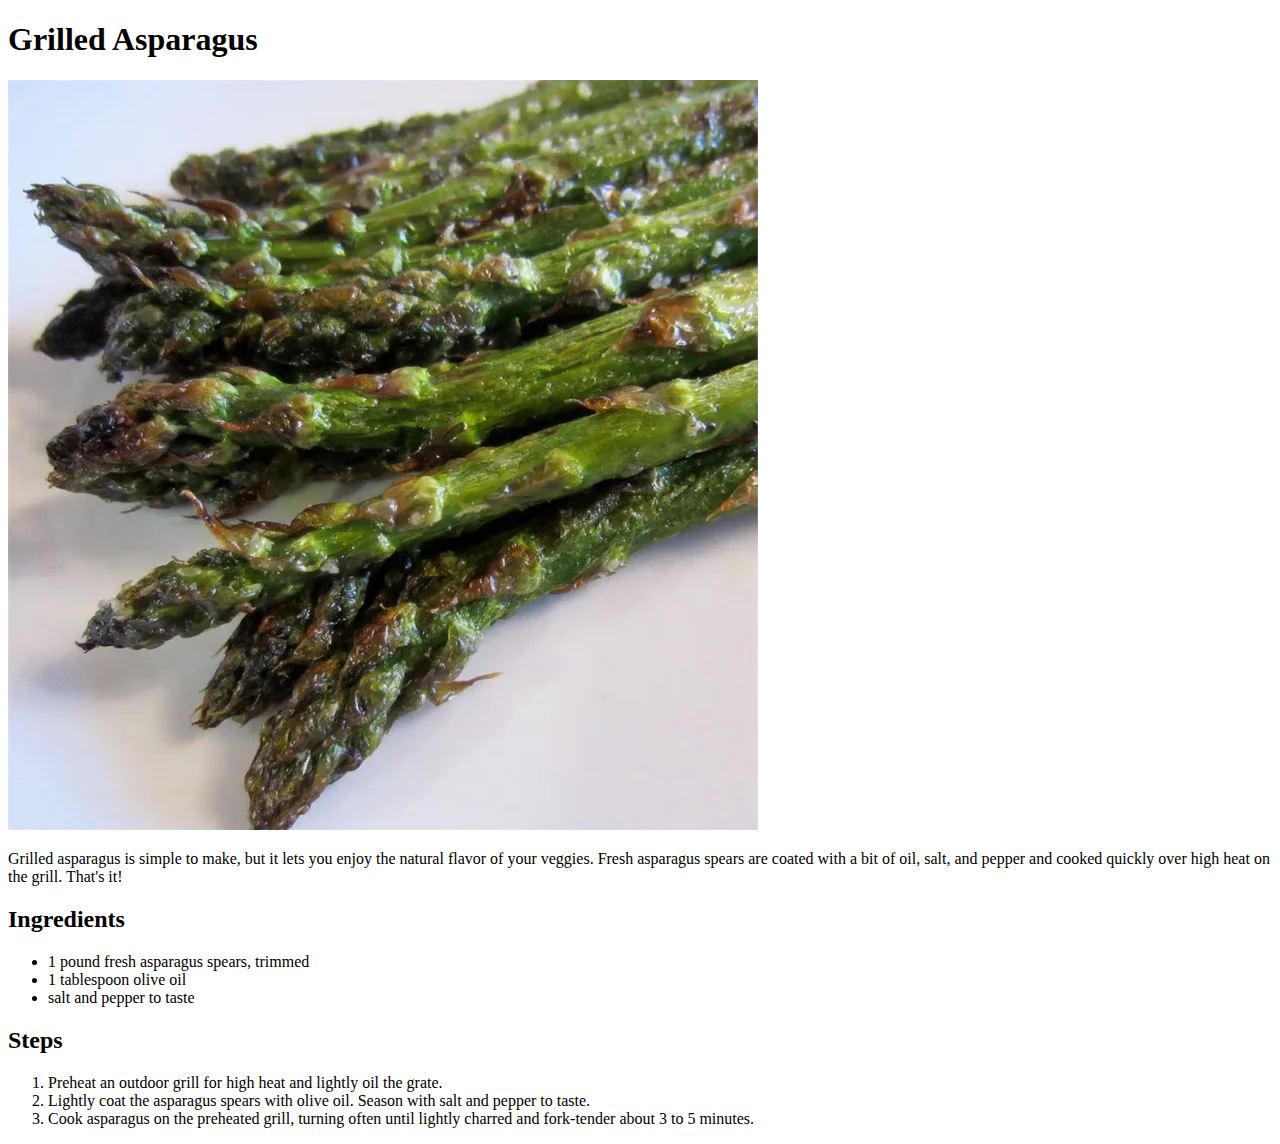
==== recipes/grilled-asparagus.html @ e1d54992 "Edit README.MD and index.html" ====
<!DOCTYPE html>
<html lang="en">
<head>
    <meta charset="UTF-8">
    <title>Grilled Asparagus</title>
</head>

<body>
    <h1>Grilled Asparagus</h1>
    <img src="./grilled-asparagus.jpg" alt="Grilled Asparagus">
    <p>Grilled asparagus is simple to make, but it lets you enjoy the natural flavor of your veggies. 
    Fresh asparagus spears are coated with a bit of oil, salt, 
    and pepper and cooked quickly over high heat on the grill. That's it!</p>

    <h2>Ingredients</h2>
    <ul>
        <li>1 pound fresh asparagus spears, trimmed</li>
        <li>1 tablespoon olive oil</li>
        <li>salt and pepper to taste</li>
    </ul>
    <h2>Steps</h2>
    <ol>
        <li>Preheat an outdoor grill for high heat and lightly oil the grate.</li>
        <li>Lightly coat the asparagus spears with olive oil. Season with salt and pepper to taste.</li>
        <li>Cook asparagus on the preheated grill, turning often until lightly charred and fork-tender about 3 to 5 minutes.</li>
    </ol>

</body>
</html>
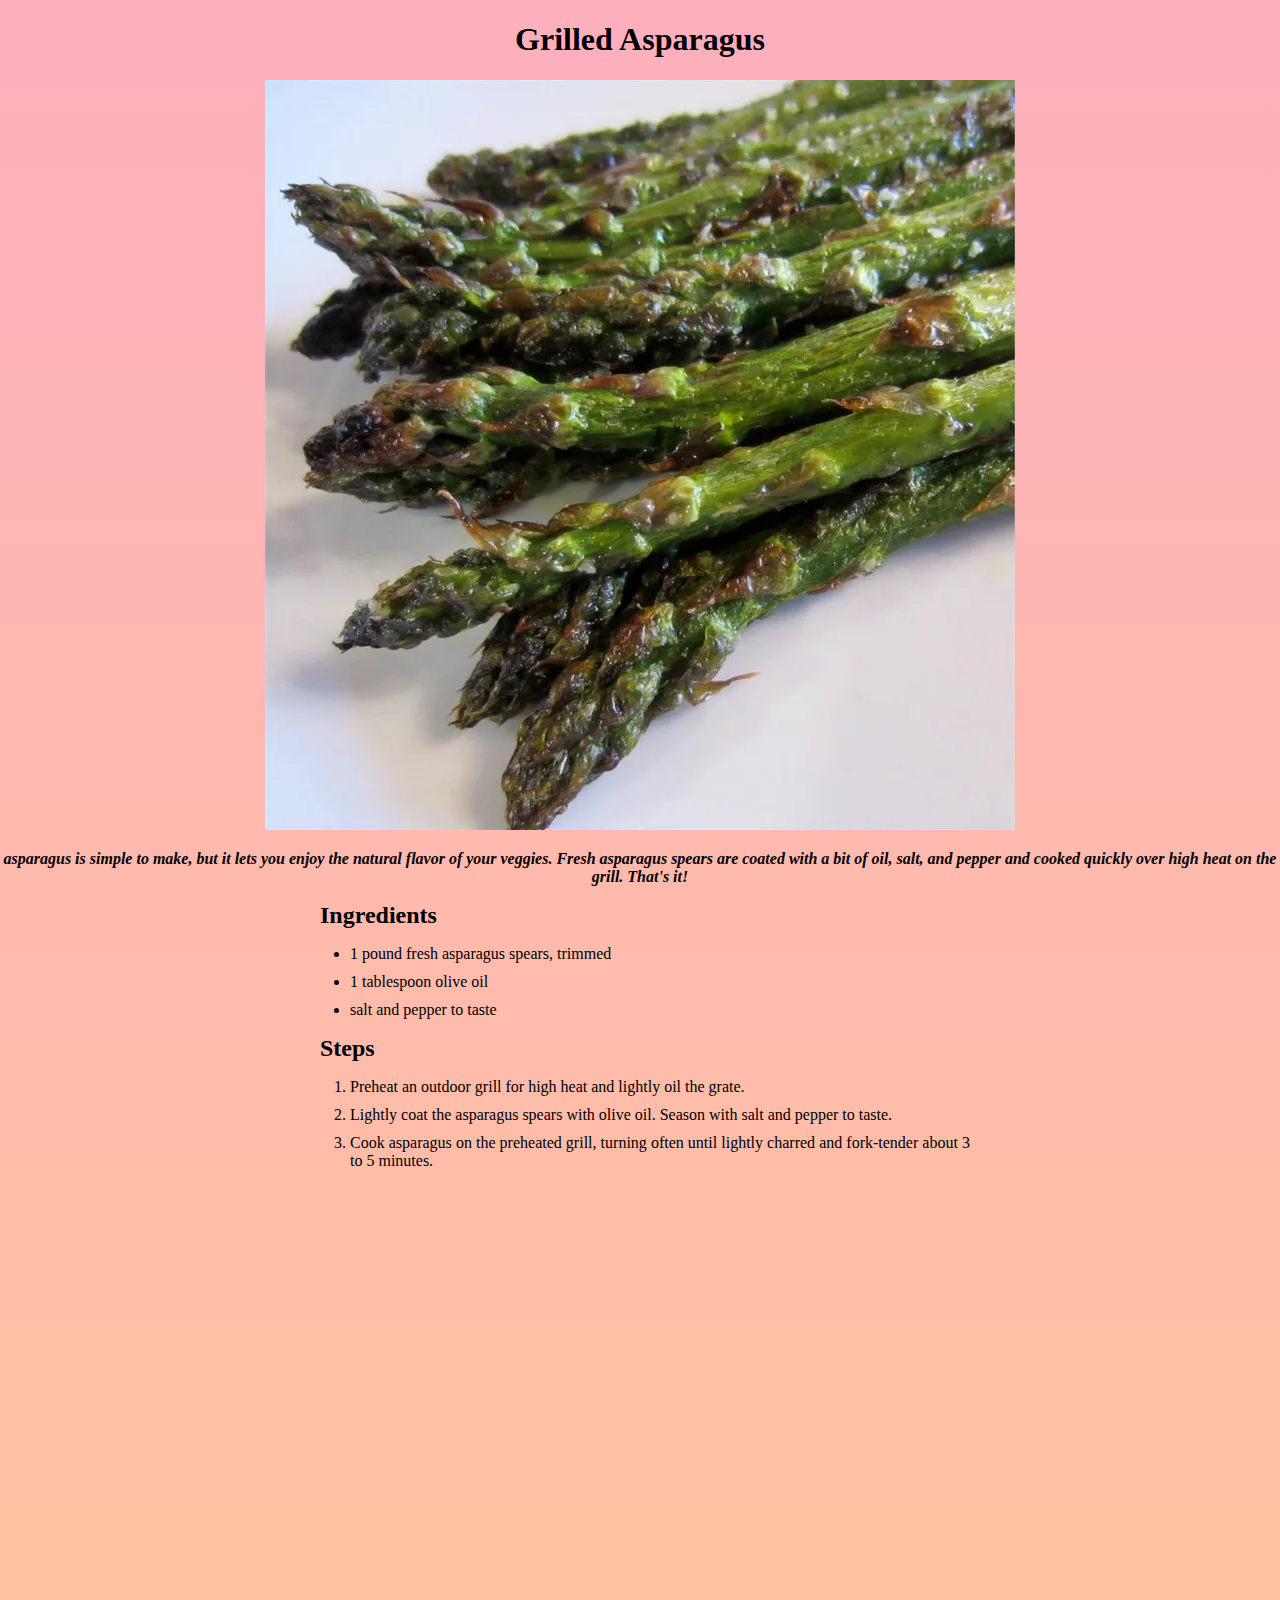
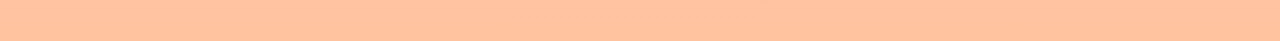
==== commit 3fa9afa2: "Updated files" ====
--- a/recipes/grilled-asparagus.html
+++ b/recipes/grilled-asparagus.html
@@ -3,14 +3,15 @@
 <head>
     <meta charset="UTF-8">
     <title>Grilled Asparagus</title>
+    <link rel="stylesheet" href="styles.css">
 </head>
 
 <body>
     <h1>Grilled Asparagus</h1>
-    <img src="./grilled-asparagus.jpg" alt="Grilled Asparagus">
-    <p>Grilled asparagus is simple to make, but it lets you enjoy the natural flavor of your veggies. 
+    <img src="../images/grilled-asparagus.jpg" alt="Grilled Asparagus">
+    <p><em>asparagus is simple to make, but it lets you enjoy the natural flavor of your veggies. 
     Fresh asparagus spears are coated with a bit of oil, salt, 
-    and pepper and cooked quickly over high heat on the grill. That's it!</p>
+    and pepper and cooked quickly over high heat on the grill. That's it!</em></em></p>
 
     <h2>Ingredients</h2>
     <ul>
--- a/recipes/styles.css
+++ b/recipes/styles.css
@@ -0,0 +1,25 @@
+body {
+    background: linear-gradient(180deg,#ffafbd, #ffc3a0);
+    font-family: 'Times New Roman', Times, serif;
+    height: 180vh;
+    margin: 0px;
+    padding: 0;
+    box-sizing: border-box;
+    text-align: center;
+}
+
+ul li, ol li{
+    text-align: justify;
+    width: 50%;
+    margin: 10px auto;
+}
+
+h2, h3{
+    text-align: justify;
+    width: 50%;
+    margin: 10px auto;
+}
+
+p {
+    font-weight: 600;
+}